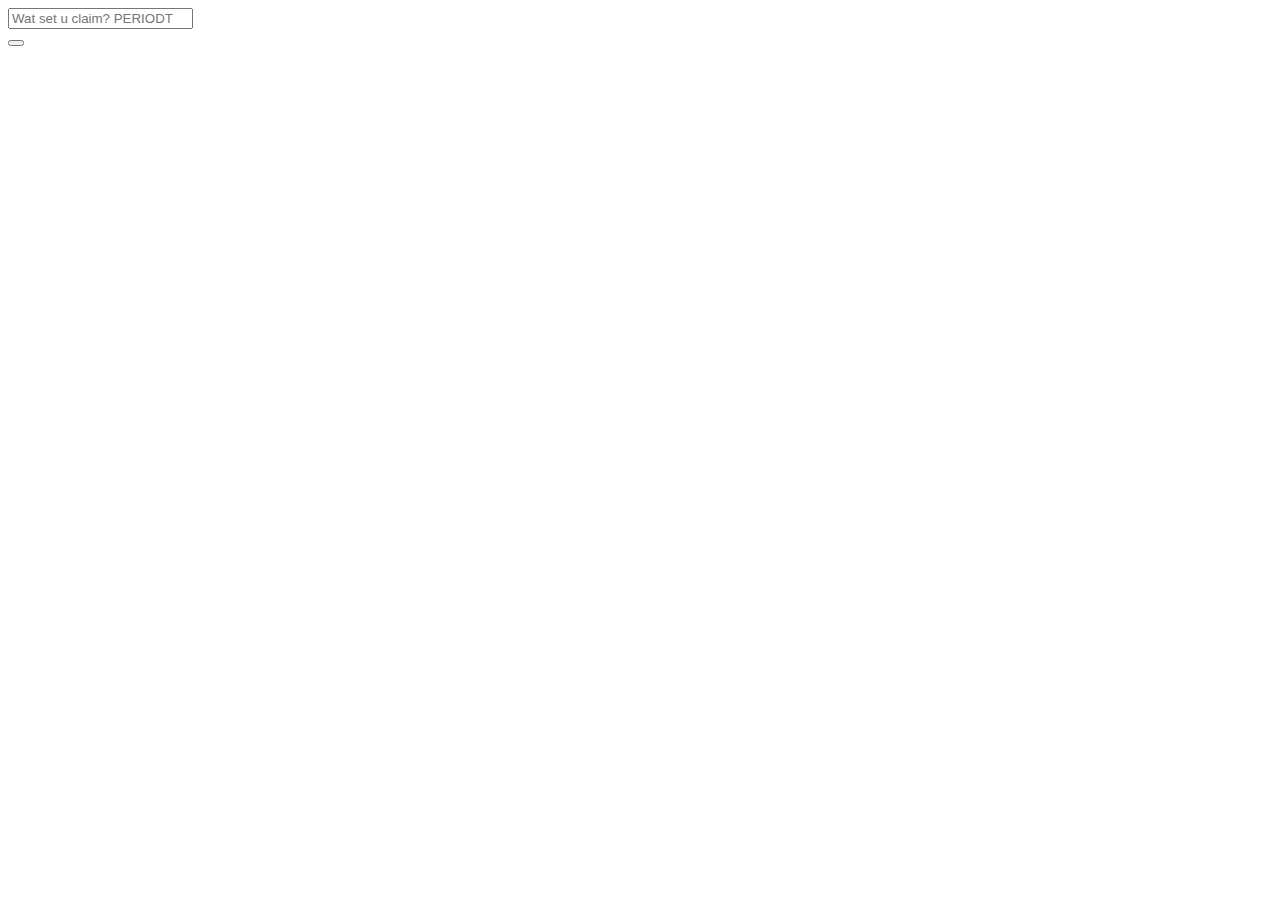
==== index.html @ d3a19c85 "first commit" ====
<!DOCTYPE html>
<html lang="en">

<head>
    <link rel="stylesheet" href="style.css">
    <meta charset="UTF-8">
    <meta http-equiv="X-UA-Compatible" content="IE=edge">
    <meta name="viewport" content="width=device-width, initial-scale=1.0">
    <link rel="stylesheet" href="https://cdnjs.cloudflare.com/ajax/libs/font-awesome/5.10.2/css/all.min.css"/>
    <title>Weather Widget</title>
    
</head>
<body>
  <div id="cover">

    <form method="get" action="">
        
      <div class="tb">

        <div class="td">
          <input type="text" placeholder="Wat set u claim? PERIODT" required/>
        </div>
            
        <div class="td" id="s-cover">
              
          <button type="submit">
                
          <div id="s-circle"></div>
                
          <span></span>

          </button>

        </div>
            
      </div>

    </form>

  </div>
</body>
</html>
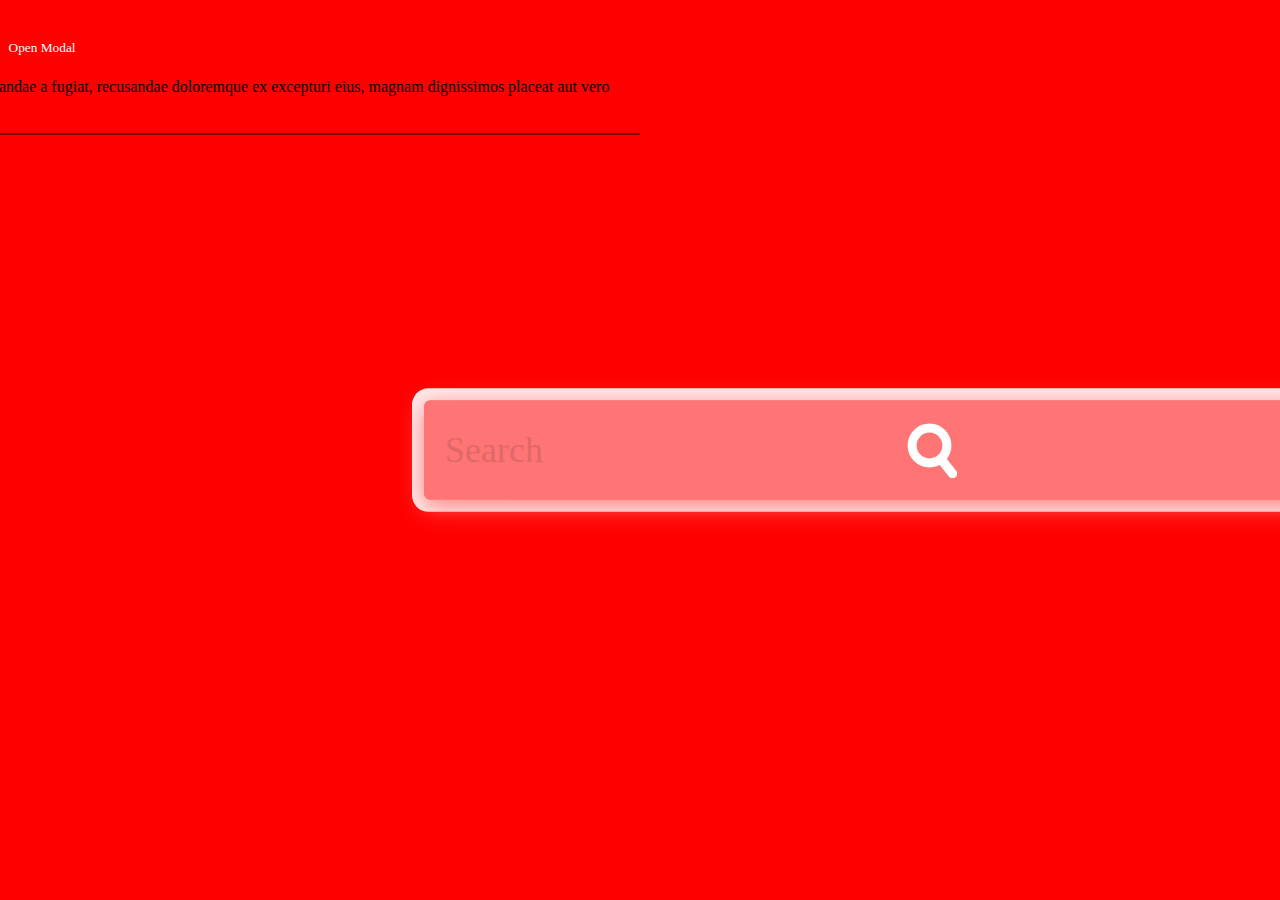
==== commit 0a5b20e0: "css" ====
--- a/index.html
+++ b/index.html
@@ -13,31 +13,51 @@
 <body>
   <div id="cover">
 
-    <form method="get" action="">
+    <!-- <div class="center-div"></div> -->
+
+    <div id="cover-button">
         
-      <div class="tb">
+        <form method="get" action="">
+            
+            <div class="tb">
 
-        <div class="td">
-          <input type="text" placeholder="Wat set u claim? PERIODT" required/>
+                <div class="td">
+                    
+                    <input type="text" placeholder="Search" required>
+                
+                </div>
+
+                <div class="td" id="s-cover">
+
+                    <button type="submit">
+
+                        <div id="s-circle"></div>
+
+                        <span></span>
+                    </button onclick= "somefunct()">
+
+                </div>
+
+            </div>
+
+        </form>
+
+    </div>
+    <button id="modalBtn">Open Modal</button>
+    <div class="modal-active" id="modal">
+        <div class="modal-header">
+            <div class="title">Example Modal</div>
+                <div class="close-button">&times;</div>
+        <div class="modal-body">
+            Lorem ipsum dolor sit amet consectetur adipisicing elit. Quam deleniti repudiandae a fugiat, recusandae doloremque ex excepturi eius, magnam dignissimos placeat aut vero rerum consequuntur officiis. Non veritatis possimus cumque!
         </div>
+    </div>
+    <div id="overlay"></div>
+    <script>
+        document.querySelector("#modalBtn").addEventListener("click", ()=>{
             
-        <div class="td" id="s-cover">
-              
-          <button type="submit">
-                
-          <div id="s-circle"></div>
-                
-          <span></span>
-
-          </button>
-
-        </div>
-            
-      </div>
-
-    </form>
-
-  </div>
+        })
+    </script>
 </body>
 </html>
 
--- a/style.css
+++ b/style.css
@@ -0,0 +1,284 @@
+/* /* body {
+    background-color: black;
+} */
+
+div {
+    animation-delay: -2s;
+}
+
+
+/* .center-div {
+    opacity: 0.6;
+    background-color: #FF5733;
+    font-size: 30px;
+    font-family: Arial, Helvetica, sans-serif;
+    border-radius: 25px;
+    width: 400px;
+    height: 200px;
+} */
+
+*
+{
+    outline: none;
+}
+
+html, body
+{
+    height: 100%;
+    min-height: 100%;
+}
+
+body
+{
+    margin: 0;
+    background-color: #ffd8d8;
+    background-color: #ff0000;
+    background-position: center;
+    background-repeat: no-repeat;
+    background-size: cover;
+    background-image:
+    url('file:///Users/corcoding/Downloads/ezgif.com-gif-maker.gif');
+}
+
+/* .container {
+    
+    font-size: 16px;
+    background-color: #ff0000;
+    background-position: center;
+    background-repeat: no-repeat;
+    background-size: cover;
+    background-image:
+    url('file:///Users/corcoding/Downloads/ezgif.com-gif-maker.gif');
+    /* width: 60%;
+    height: 6840px; */
+    /* color: white;
+    padding: 850px;
+} */ */
+
+.tb
+{
+    display: table;
+    width: 100%;
+}
+
+.td
+{
+    display: table-cell;
+    vertical-align: middle;
+}
+
+input, button
+{
+    color: #fff;
+    font-family: Nunito;
+    padding: 0;
+    margin: 0;
+    border: 0;
+    background-color: transparent;
+}
+
+#cover-button
+{
+    position: absolute;
+    top: 50%;
+    left: 0;
+    right: 0;
+    width: 2050px;
+    padding: 35px;
+    margin: -83px auto 0 auto;
+    background-color: #ff7575;
+    border-radius: 10px;
+    box-shadow: 0 10px 40px #ff7c7c, 0 0 0 20px #ffffffeb;
+    transform: scale(0.6);
+}
+
+form
+{
+    height: 96px;
+}
+
+input[type="text"]
+{
+    width: 100%;
+    height: 96px;
+    font-size: 60px;
+    line-height: 1;
+}
+
+input[type="text"]::placeholder
+{
+    color: #e16868;
+}
+
+#s-cover
+{
+    width: 1px;
+    padding-left: 35px;
+}
+
+button
+{
+    position: relative;
+    display: block;
+    width: 84px;
+    height: 96px;
+    cursor: pointer;
+}
+
+#s-circle
+{
+    position: relative;
+    top: -8px;
+    left: 0;
+    width: 43px;
+    height: 43px;
+    margin-top: 0;
+    border-width: 15px;
+    border: 15px solid #fff;
+    background-color: transparent;
+    border-radius: 50%;
+    transition: 0.5s ease all;
+}
+
+button span
+{
+    position: absolute;
+    top: 68px;
+    left: 43px;
+    display: block;
+    width: 45px;
+    height: 15px;
+    background-color: transparent;
+    border-radius: 10px;
+    transform: rotateZ(52deg);
+    transition: 0.5s ease all;
+}
+
+button span:before, button span:after
+{
+    content: '';
+    position: absolute;
+    bottom: 0;
+    right: 0;
+    width: 45px;
+    height: 15px;
+    background-color: #fff;
+    border-radius: 10px;
+    transform: rotateZ(0);
+    transition: 0.5s ease all;
+}
+
+#s-cover:hover #s-circle
+{
+    top: -1px;
+    width: 67px;
+    height: 15px;
+    border-width: 0;
+    background-color: #fff;
+    border-radius: 20px;
+}
+
+#s-cover:hover span
+{
+    top: 50%;
+    left: 56px;
+    width: 25px;
+    margin-top: -9px;
+    transform: rotateZ(0);
+}
+
+#s-cover:hover button span:before
+{
+    bottom: 11px;
+    transform: rotateZ(52deg);
+}
+
+#s-cover:hover button span:after
+{
+    bottom: -11px;
+    transform: rotateZ(-52deg);
+}
+#s-cover:hover button span:before, #s-cover:hover button span:after
+{
+    right: -6px;
+    width: 40px;
+    background-color: #fff;
+}
+
+/* #ytd-url {
+  display: block;
+  position: fixed;
+  right: 0;
+  bottom: 0;
+  padding: 10px 14px;
+  margin: 20px;
+  color: #fff;
+  font-family: Nunito;
+  font-size: 14px;
+  text-decoration: none;
+  background-color: #ff7575;
+  border-radius: 4px;
+  box-shadow: 0 10px 20px -5px rgba(255, 117, 117, 0.86);
+  z-index: 125;
+} */
+
+.modal {
+    position: fixed;
+    top: 50%;
+    left: 50%;
+    transform: translate(-50%, 50%) scale(0);
+    transition: 200ms ease-in-out;
+    border: 1px solid black;
+    border-radius: 10px;
+    z-index: 10;
+    background-color: white;
+    width: 500px;
+    max-width: 80%;
+}
+
+.modal-active {
+    transform: translate(-50%, -50%)scale(1);
+}
+
+.modal-header {
+    padding: 10px 15px;
+    display: flex;
+    justify-content: space-between;
+    align-items: center;
+    border-bottom: 1px solid black;
+}
+
+.modal-header .title {
+    font-size: 1.25rem;
+    font-weight: bold;
+}
+
+.modal-header .close-button {
+    cursor: pointer;
+    border: none;
+    outline: none;
+    background: none;
+    font-size: 1.25rem;
+    font-weight: bold;
+}
+
+.modal-body {
+    padding: 10px 15px;
+}
+
+#overlay {
+    position: fixed;
+    opacity: 0;
+    transition: 200ms ease-in-out;
+    top: 0;
+    left: 0;
+    right: 0;
+    bottom: 0;
+    background-color: black(0, 0, 0, .5);
+    pointer-events: none;
+}
+
+#overlay.active {
+    opacity: 1;
+    pointer-events: all;
+}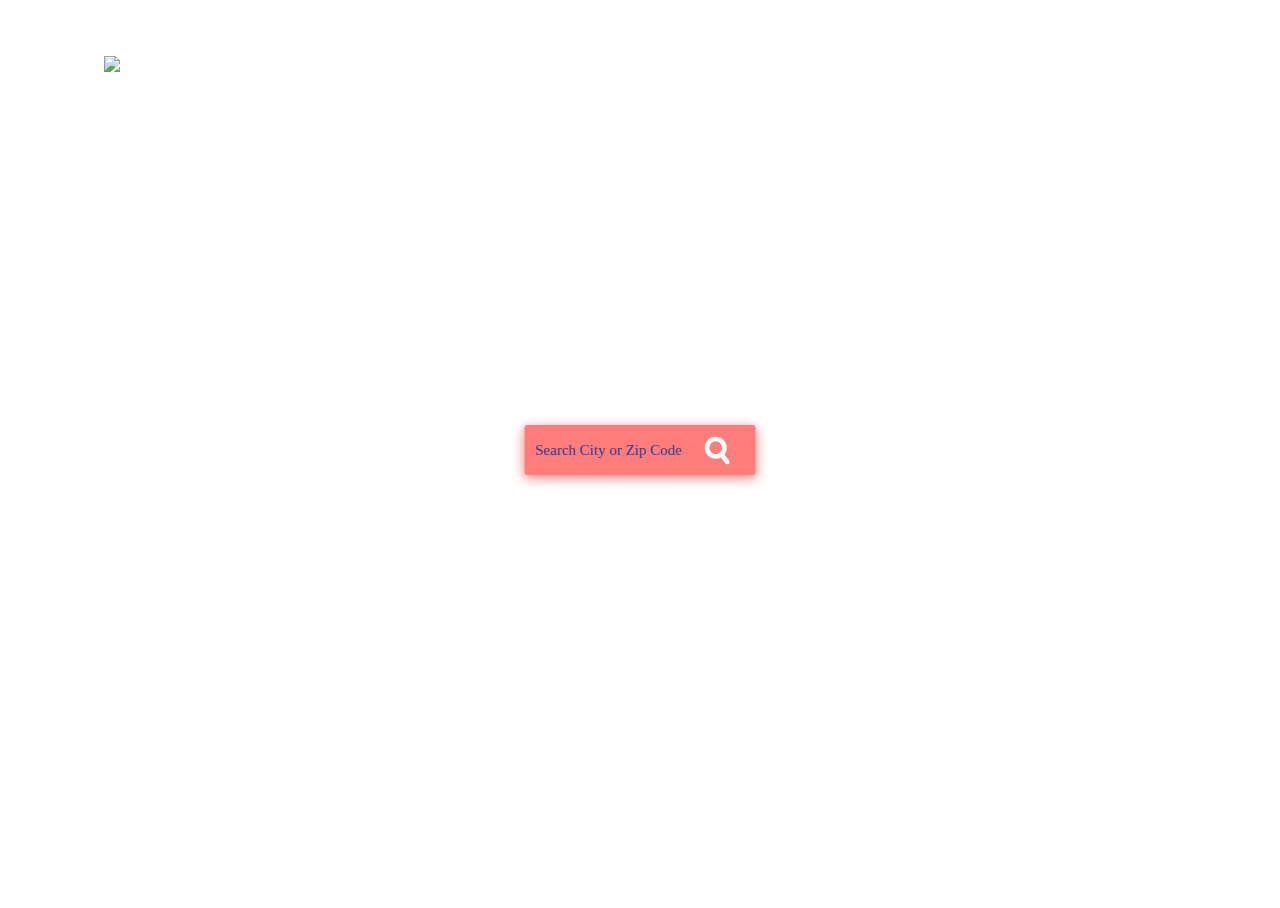
==== commit 0b0190b6: "updated html and css" ====
--- a/index.html
+++ b/index.html
@@ -11,7 +11,11 @@
     
 </head>
 <body>
-  <div id="cover">
+    <div id="logo">
+
+        <img src="file:///Users/corcoding/Downloads/Modern%20Stylish%20Design%20Art%20Studio%20Logo%20(1)/1.png" id="weatherLogo" height="300px"> 
+    </div>
+
 
     <!-- <div class="center-div"></div> -->
 
@@ -23,13 +27,13 @@
 
                 <div class="td">
                     
-                    <input type="text" placeholder="Search" required>
+                    <input type="text" placeholder="Search City or Zip Code" required>
                 
                 </div>
 
                 <div class="td" id="s-cover">
 
-                    <button type="submit">
+                    <button class= icon type="submit">
 
                         <div id="s-circle"></div>
 
@@ -43,21 +47,18 @@
         </form>
 
     </div>
-    <button id="modalBtn">Open Modal</button>
-    <div class="modal-active" id="modal">
+
+    <div class="modal" id="modal">
         <div class="modal-header">
-            <div class="title">Example Modal</div>
-                <div class="close-button">&times;</div>
-        <div class="modal-body">
-            Lorem ipsum dolor sit amet consectetur adipisicing elit. Quam deleniti repudiandae a fugiat, recusandae doloremque ex excepturi eius, magnam dignissimos placeat aut vero rerum consequuntur officiis. Non veritatis possimus cumque!
-        </div>
+            <div class="title">Temp 98°<br>°F°C</div>
+            <button class="close-button">&times;</button>
     </div>
-    <div id="overlay"></div>
-    <script>
-        document.querySelector("#modalBtn").addEventListener("click", ()=>{
-            
-        })
-    </script>
+    <div class="modal-body"><img src="file:///Users/corcoding/Downloads/Daco_4237224.png" alt="Weather Icons" style="width: 1500px;height:900px;">
+        Lorem ipsum dolor sit amet, consectetur adipisicing elit. Perferendis labore cumque porro incidunt mollitia repellat non ad nulla, nesciunt quod vel ipsum alias ipsam beatae necessitatibus </div>
 </body>
+
+
+</body>
+
 </html>
 
--- a/style.css
+++ b/style.css
@@ -1,3 +1,13 @@
+.modal-header {
+    font-size: 300px;
+  }
+
+#logo { 
+padding-top: 3rem;
+padding-left: 6rem;
+
+} 
+
 /* /* body {
     background-color: black;
 } */
@@ -30,14 +40,14 @@
 
 body
 {
-    margin: 0;
-    background-color: #ffd8d8;
-    background-color: #ff0000;
-    background-position: center;
-    background-repeat: no-repeat;
-    background-size: cover;
     background-image:
     url('file:///Users/corcoding/Downloads/ezgif.com-gif-maker.gif');
+    background-repeat: no-repeat;
+    background-position: center;
+    background-size: cover;
+
+    width: 100%;
+    height: 100%;
 }
 
 /* .container {
@@ -53,7 +63,7 @@
     height: 6840px; */
     /* color: white;
     padding: 850px;
-} */ */
+} */ 
 
 .tb
 {
@@ -83,13 +93,17 @@
     top: 50%;
     left: 0;
     right: 0;
-    width: 2050px;
+    width: 700px;
     padding: 35px;
     margin: -83px auto 0 auto;
-    background-color: #ff7575;
+    background-color: #ff7c7c;
     border-radius: 10px;
     box-shadow: 0 10px 40px #ff7c7c, 0 0 0 20px #ffffffeb;
-    transform: scale(0.6);
+    transform: scale(0.3);
+}
+
+.icon {
+    margin-right: 50px;
 }
 
 form
@@ -101,13 +115,13 @@
 {
     width: 100%;
     height: 96px;
-    font-size: 60px;
+    font-size: 50px;
     line-height: 1;
 }
 
 input[type="text"]::placeholder
 {
-    color: #e16868;
+    color: #2b428c;
 }
 
 #s-cover
@@ -200,44 +214,24 @@
 }
 #s-cover:hover button span:before, #s-cover:hover button span:after
 {
-    right: -6px;
+    right: 6px;
     width: 40px;
     background-color: #fff;
 }
-
-/* #ytd-url {
-  display: block;
-  position: fixed;
-  right: 0;
-  bottom: 0;
-  padding: 10px 14px;
-  margin: 20px;
-  color: #fff;
-  font-family: Nunito;
-  font-size: 14px;
-  text-decoration: none;
-  background-color: #ff7575;
-  border-radius: 4px;
-  box-shadow: 0 10px 20px -5px rgba(255, 117, 117, 0.86);
-  z-index: 125;
-} */
 
 .modal {
     position: fixed;
     top: 50%;
     left: 50%;
-    transform: translate(-50%, 50%) scale(0);
-    transition: 200ms ease-in-out;
-    border: 1px solid black;
-    border-radius: 10px;
+    transform: translate(-50%, -50%);
+    border: 10px solid #ffffffcc;
+    border-radius: 50px;
     z-index: 10;
-    background-color: white;
-    width: 500px;
+    background-color: rgba(255, 255, 255, 0.801);
+    width: 1500px;
     max-width: 80%;
-}
-
-.modal-active {
-    transform: translate(-50%, -50%)scale(1);
+    font-size: 60px;
+    display: none;
 }
 
 .modal-header {
@@ -245,40 +239,7 @@
     display: flex;
     justify-content: space-between;
     align-items: center;
-    border-bottom: 1px solid black;
-}
-
-.modal-header .title {
-    font-size: 1.25rem;
-    font-weight: bold;
-}
-
-.modal-header .close-button {
-    cursor: pointer;
-    border: none;
-    outline: none;
-    background: none;
-    font-size: 1.25rem;
-    font-weight: bold;
-}
-
-.modal-body {
-    padding: 10px 15px;
-}
-
-#overlay {
-    position: fixed;
-    opacity: 0;
-    transition: 200ms ease-in-out;
-    top: 0;
-    left: 0;
-    right: 0;
-    bottom: 0;
-    background-color: black(0, 0, 0, .5);
-    pointer-events: none;
-}
-
-#overlay.active {
-    opacity: 1;
-    pointer-events: all;
-}+    border-bottom: 1px solid black
+}
+
+ 
